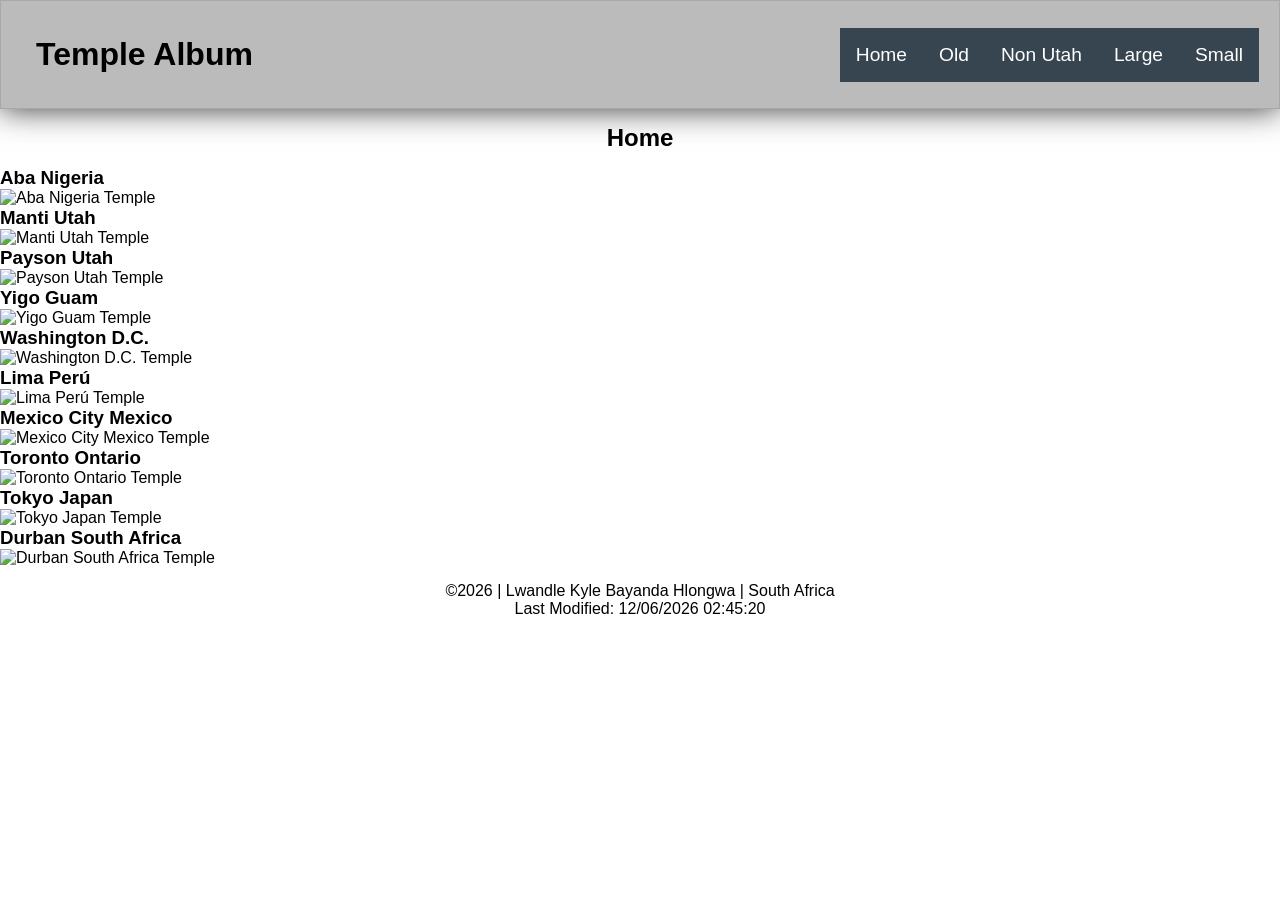
==== filtered-temples.html @ 27b91b7e "Add filtered temples page with responsive layout, navigation, and dynamic content" ====
<!DOCTYPE html>
<html lang="en">
    <head>
        <meta charset="UTF-8">
        <meta name="viewport" content="width=device-width, initial-scale=1.0">
        <meta name="description" content="This page displays nine, undeniably crisp pictures of the Durban South Africa Temple.">
        <meta name="author" content="Lwandle Kyle Bayanda Hlongwa">

        <title>Temple Album</title>

        <link rel="stylesheet" href="styles/temples-large.css">
        <link rel="stylesheet" href="styles/filtered-temples.css">
        <script defer src="scripts/filtered-temples.js"></script>

        <link rel="preconnect" href="https://fonts.googleapis.com">
        <link rel="preconnect" href="https://fonts.gstatic.com" crossorigin>
        <link href="https://fonts.googleapis.com/css2?family=Edu+AU+VIC+WA+NT+Guides:wght@400..700&family=Roboto:ital,wght@0,100..900;1,100..900&display=swap" rel="stylesheet">
    </head>

    <body>
        <header>
            <h1 class="handler">Temple Album</h1>
            <button type="button" id="hambButton" aria-expanded="false" aria-controls="navmenu" aria-label="Open navigation menu"></button>

            <nav id="navmenu">
                <ul>
                    <li><a href="#">Home</a></li>
                    <li><a href="#">Old</a></li>
                    <li><a href="#" id="nonutah">Non Utah</a></li>
                    <li><a href="#">Large</a></li>
                    <li><a href="#">Small</a></li>
                </ul>
            </nav>
        </header>

        <main>
            <h2>Home</h2>
            <div class="res-grid">
            </div>
        </main>

        <footer>
            <p>©<span id="currentyear"></span> | Lwandle Kyle Bayanda Hlongwa | South Africa</p>
            <p id="lastModified"></p>
        </footer>
    </body>
</html>
---- styles/temples-large.css ----
.container {
	display: grid;
	grid-template-columns: repeat(auto-fit, minmax(450px, 1fr));
	grid-gap: 25px;
	place-items: center;
}

@media screen {
    header {
        background-color: #00ffff;
        color: #000000;
    }

    main {
        grid-template-columns: 1fr 1fr 1fr;
    }
}
---- styles/filtered-temples.css ----
* {
	margin: 0;
	padding: 0;
	box-sizing: border-box;
}

body {
	font-family: "Sansita", sans-serif;
}

figcaption, h1, h2, footer{
    text-align: center;
    margin: 15px;
}

/* mobile **************************/
header {
	background-color: #bbbbbb;
	display: grid;
	grid-gap: 1rem;
	padding: 20px;
	border: 1px solid #0000001a;
	box-shadow: 0 0 30px #333333;
}

header,
main {
	margin: 0 auto;
}

h1 {
	font-size: 2rem;
}

nav {
	background-color: #36454f;
}

#hambButton {
	width: 44px;
	height: 44px;
	border: 0;
	background: transparent;
	color: #000000;
	font-size: 2rem;
	cursor: pointer;
}

#hambButton::before {
	content: "☰";
}

#hambButton.open::before {
	content: "✕";
}

#navmenu {
	display: none;
}

#navmenu.active {
	display: block;
}

nav ul {
	list-style: none;
	display: flex;
	flex-direction: column;
}

nav a {
	display: block;
	color: #ffffff;
	text-align: center;
	padding: 1rem;
	text-decoration: none;
	font-size: larger;
}

nav a:hover {
	text-decoration: underline double;
	background-color: #eeeeee;
	color: #000000;
}

.active {
	color: #ffff00;
}

/* Larger Views ******************************/
@media (min-width: 740px) {
	header {
		display: flex;
		align-items: center;
		justify-content: space-between;
	}

	#hambButton {
		display: none;
	}

	#navmenu,
	#navmenu.active {
		display: block;
	}

	nav ul {
		justify-content: flex-end;
		flex-direction: row;
	}
	nav a {
		flex: 1 1 100%;
	}

	.phone {
    width: 100%;
    height: auto;
}
}
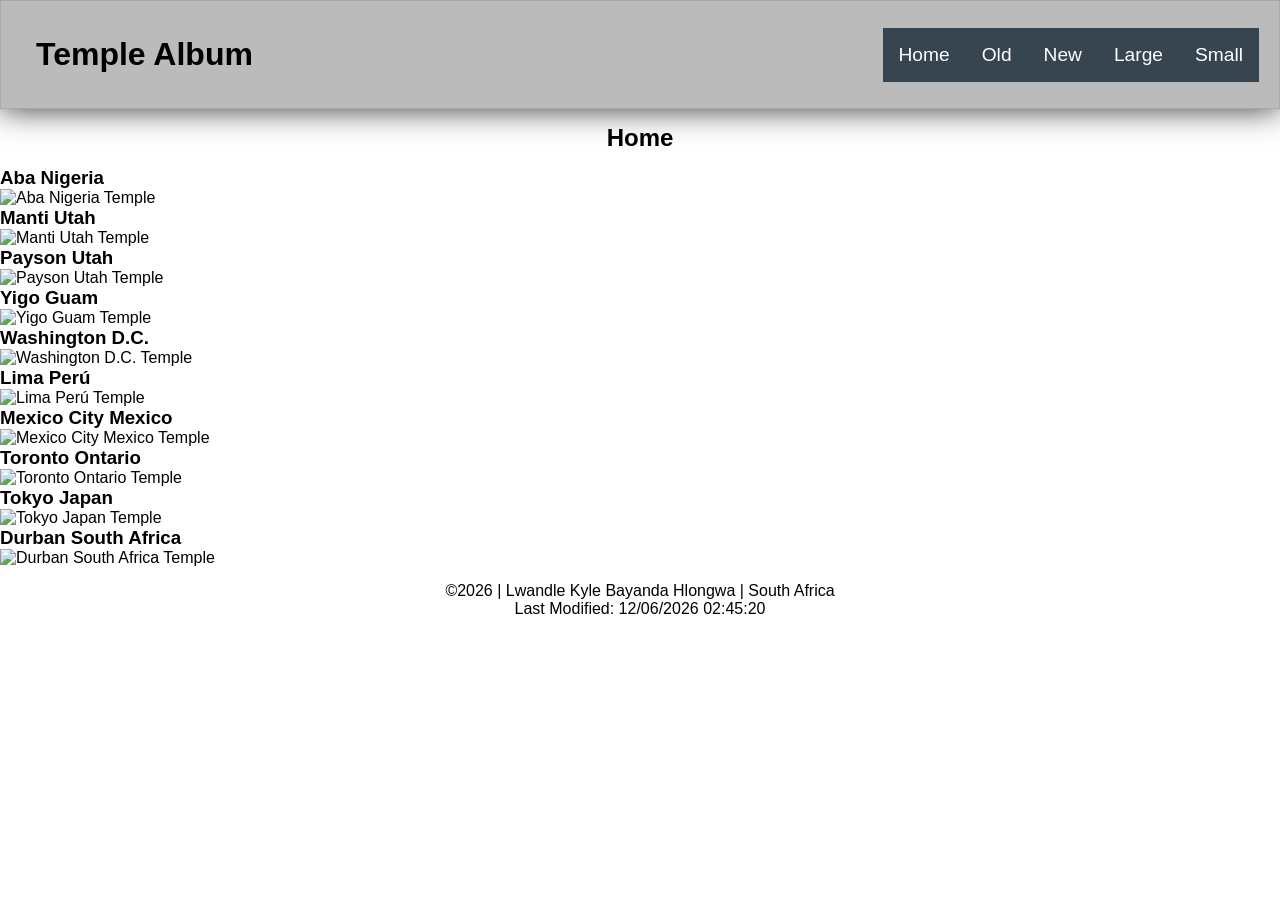
==== commit 5fd86567: "Update navigation menu by replacing 'Non Utah' link with 'New'" ====
--- a/filtered-temples.html
+++ b/filtered-temples.html
@@ -26,7 +26,7 @@
                 <ul>
                     <li><a href="#">Home</a></li>
                     <li><a href="#">Old</a></li>
-                    <li><a href="#" id="nonutah">Non Utah</a></li>
+                    <li><a href="#">New</a></li>
                     <li><a href="#">Large</a></li>
                     <li><a href="#">Small</a></li>
                 </ul>
